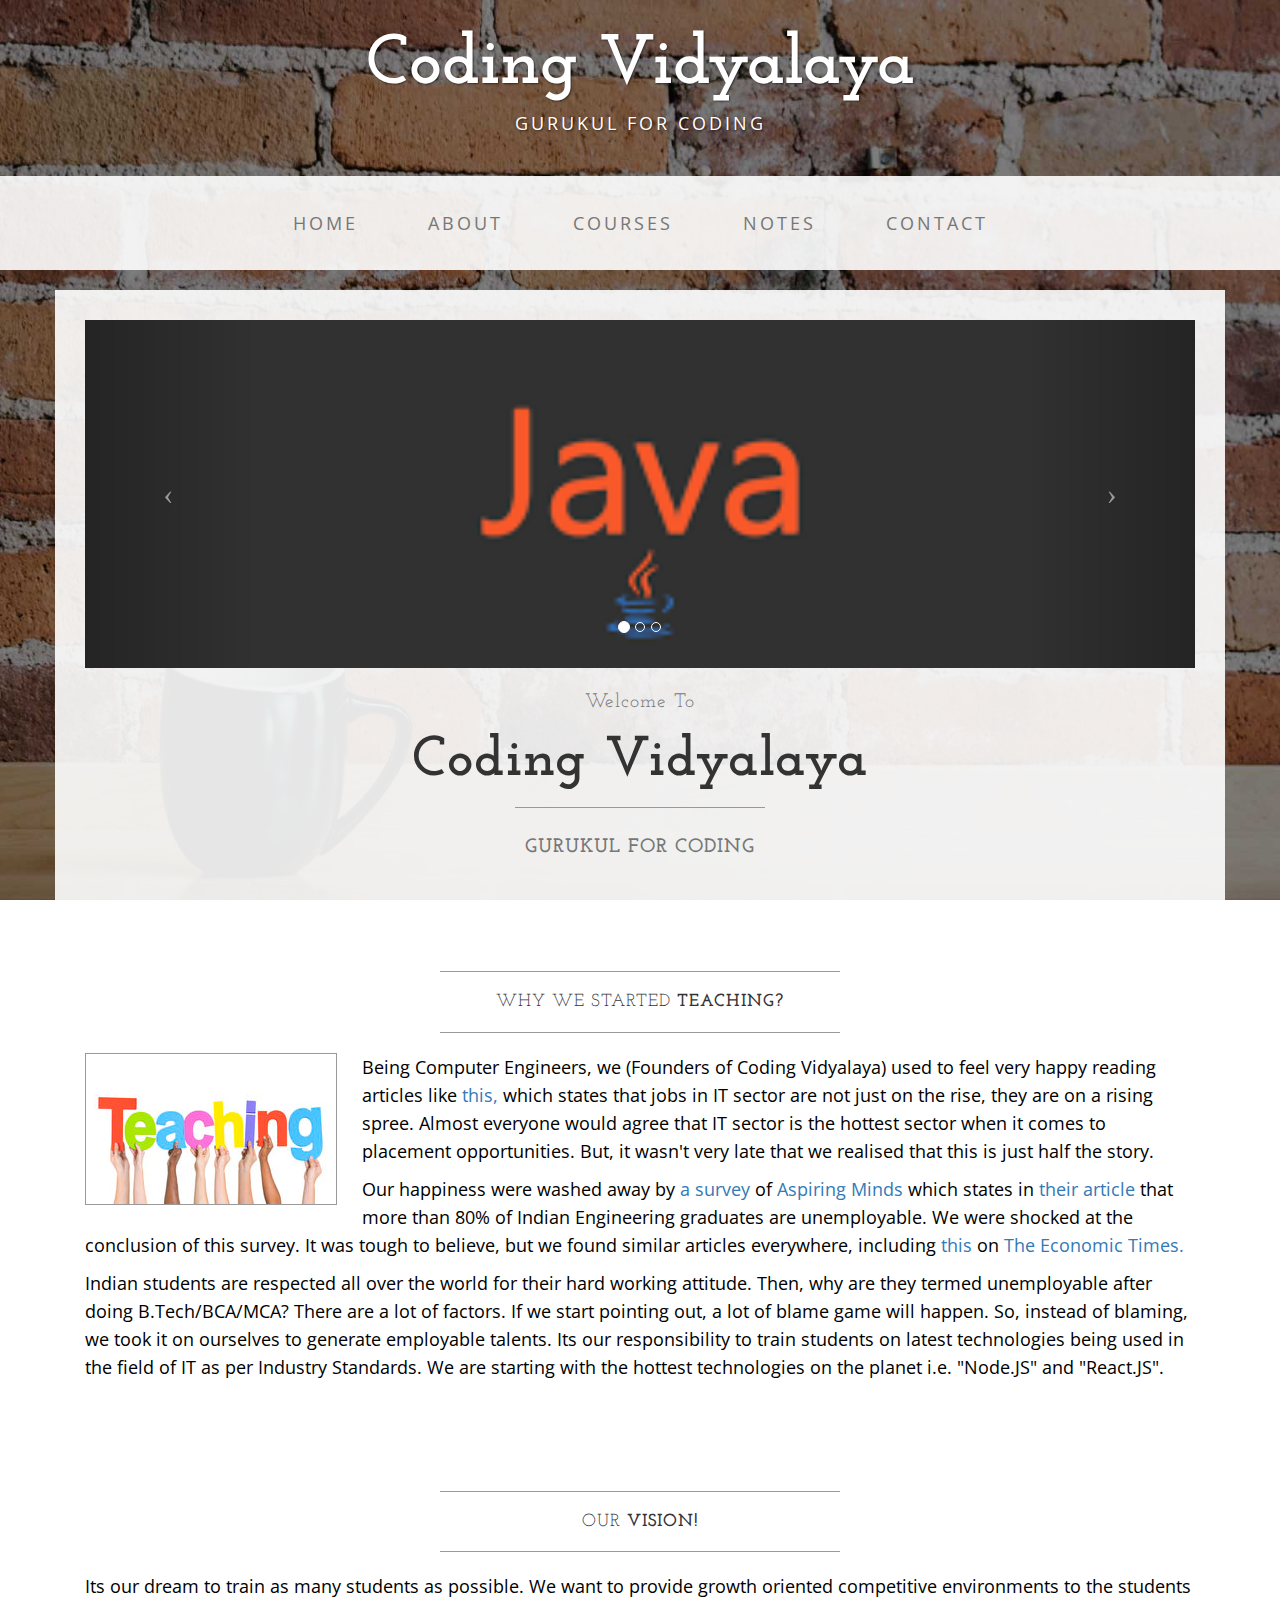
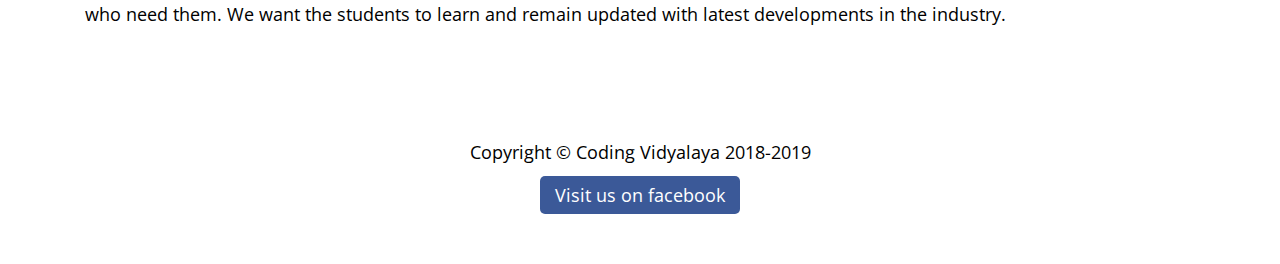
==== index.html @ 086baf8d "coding vidyalaya added" ====
<!DOCTYPE html>
<html lang="en">

<head>

    <meta charset="utf-8">
    <meta http-equiv="X-UA-Compatible" content="IE=edge">
    <meta name="viewport" content="width=device-width, initial-scale=1">
    <meta name="description" content="">
    <meta name="author" content="ApnaVidyalaya web admin">

    <title>Home | Coding Vidyalaya</title>

    <!-- Bootstrap Core CSS -->
    <link href="css/bootstrap.min.css" rel="stylesheet">

    <!-- Custom CSS -->
    <link href="css/business-casual.css" rel="stylesheet">

    <!--my css-->
    <link rel="stylesheet" type="text/css" href="css/custom.css">

    <!-- Fonts -->
    <link href="http://fonts.googleapis.com/css?family=Open+Sans:300italic,400italic,600italic,700italic,800italic,400,300,600,700,800" rel="stylesheet" type="text/css">
    <link href="http://fonts.googleapis.com/css?family=Josefin+Slab:100,300,400,600,700,100italic,300italic,400italic,600italic,700italic" rel="stylesheet" type="text/css">

    <!-- HTML5 Shim and Respond.js IE8 support of HTML5 elements and media queries -->
    <!-- WARNING: Respond.js doesn't work if you view the page via file:// -->
    <!--[if lt IE 9]>
        <script src="https://oss.maxcdn.com/libs/html5shiv/3.7.0/html5shiv.js"></script>
        <script src="https://oss.maxcdn.com/libs/respond.js/1.4.2/respond.min.js"></script>
    <![endif]-->

</head>

<body>

    <div class="brand">Coding Vidyalaya</div>
    <div class="address-bar">Gurukul for Coding</div>

    <!-- Navigation -->
    <nav class="navbar navbar-default" role="navigation">
        <div class="container">
            <!-- Brand and toggle get grouped for better mobile display -->
            <div class="navbar-header">
                <button type="button" class="navbar-toggle" data-toggle="collapse" data-target="#bs-example-navbar-collapse-1">
                    <span class="sr-only">Toggle navigation</span>
                    <span class="icon-bar"></span>
                    <span class="icon-bar"></span>
                    <span class="icon-bar"></span>
                </button>
                <!-- navbar-brand is hidden on larger screens, but visible when the menu is collapsed -->
                <a class="navbar-brand" href="index.html">Coding Vidyalaya</a>
            </div>
            <!-- Collect the nav links, forms, and other content for toggling -->
            <div class="collapse navbar-collapse" id="bs-example-navbar-collapse-1">
                <ul class="nav navbar-nav">
                    <li>
                        <a href="index.html">Home</a>
                    </li>
                    <li>
                        <a href="about.html">About</a>
                    </li>
                    <li>
                        <a href="courses.html">Courses</a>
                    </li>
                    <!-- <li>
                        <a href="blog.html">Blog</a>
                    </li> -->
                    <li>
                        <a href="notes.html">Notes</a>
                    </li>
                    <!-- <li>
                        <a href="seminar.html">Seminar</a>
                    </li> -->
                    <li>
                        <a href="contact.html">Contact</a>
                    </li>
                </ul>
            </div>
            <!-- /.navbar-collapse -->
        </div>
        <!-- /.container -->
    </nav>


    <div class="container">

        <div class="row">
            <div class="box">
                <div class="col-lg-12 text-center">
                    <div id="carousel-example-generic" class="carousel slide">
                        <!-- Indicators -->
                        <ol class="carousel-indicators hidden-xs">
                            <li data-target="#carousel-example-generic" data-slide-to="0" class="active"></li>
                            <li data-target="#carousel-example-generic" data-slide-to="1"></li>
                            <li data-target="#carousel-example-generic" data-slide-to="2"></li>
                        </ol>

                        <!-- Wrapper for slides -->
                        <div class="carousel-inner">
                            <div class="item active">
                                <img class="img-responsive img-full" src="img/java.png" alt="">
                            </div>
                            <div class="item">
                                <img class="img-responsive img-full" src="img/react.png" alt="">
                            </div>
                            <div class="item">
                                <img class="img-responsive img-full" src="img/node.png" alt="">
                            </div>
                        </div>

                        <!-- Controls -->
                        <a class="left carousel-control" href="#carousel-example-generic" data-slide="prev">
                            <span class="icon-prev"></span>
                        </a>
                        <a class="right carousel-control" href="#carousel-example-generic" data-slide="next">
                            <span class="icon-next"></span>
                        </a>
                    </div>
                    <h2 class="brand-before">
                        <small>Welcome to</small>
                    </h2>
                    <h1 class="brand-name">Coding Vidyalaya</h1>
                    <hr class="tagline-divider">
                    <h2>
                        <small>
                            <strong>Gurukul for Coding</strong>
                        </small>
                    </h2>
                </div>
            </div>
        </div>

        <div class="row">
            <div class="box">
                <div class="col-lg-12">
                    <hr>
                    <h2 class="intro-text text-center">Why we started
                        <strong> teaching?</strong>
                    </h2>
                    <hr>
                    <img class="img-responsive img-border img-left" src="img/intro-teach.jpg" alt="">
                    <hr class="visible-xs">
                    <p>Being Computer Engineers, we (Founders of Coding Vidyalaya) used to feel very happy reading articles like <a href="http://www.computerworld.com/article/2502348/it-management/it-jobs-will-grow-22--through-2020--says-u-s-.html">this,</a> which states that jobs in IT sector are not just on the rise, they are on a rising spree. Almost everyone would agree that IT sector is the hottest sector when it comes to placement opportunities. But, it wasn't very late that we realised that this is just half the story.</p>
                    <p>Our happiness were washed away by <a href="http://www.aspiringminds.in/docs/national_employability_study_IT_aspiringminds.pdf">a survey</a> of <a href="https://en.wikipedia.org/wiki/Aspiring_Minds">Aspiring Minds</a> which states in <a href="http://www.aspiringminds.in/researchcell/articles/why_are_indian_engineers_unemployable.html">their article</a> that more than 80% of Indian Engineering graduates are unemployable. We were shocked at the conclusion of this survey. It was tough to believe, but we found similar articles everywhere, including <a href="http://articles.economictimes.indiatimes.com/2011-04-07/news/29392668_1_engineering-colleges-employability-study-nasscom">this</a> on <a href="https://en.wikipedia.org/wiki/The_Economic_Times">The Economic Times.</a></p>
                    <p>Indian students are respected all over the world for their hard working attitude. Then, why are they termed unemployable after doing B.Tech/BCA/MCA? There are a lot of factors. If we start pointing out, a lot of blame game will happen. So, instead of blaming, we took it on ourselves to generate employable talents. Its our responsibility to train students on latest technologies being used in the field of IT as per Industry Standards. We are starting with the hottest technologies on the planet i.e. "Node.JS" and "React.JS".</p>
                </div>
            </div>
        </div>

        <div class="row">
            <div class="box">
                <div class="col-lg-12">
                    <hr>
                    <h2 class="intro-text text-center">Our
                        <strong> Vision!</strong>
                    </h2>
                    <hr>
                    <p>Its our dream to train as many students as possible. We want to provide growth oriented competitive environments to the students who need them. We want the students to learn and remain updated with latest developments in the industry.</p>
                </div>
            </div>
        </div>

    </div>
    <!-- /.container -->


    <footer>
        <div class="container">
            <div class="row">
                <div class="col-lg-12 text-center">
                    <p>Copyright &copy; Coding Vidyalaya 2018-2019
                        <br>
                        <a href="https://www.facebook.com/codingvidyalaya" target="_blank" id="fbpage">Visit us on facebook</a>
                    </p>
                </div>
            </div>
        </div>
    </footer>

    <!-- jQuery -->
    <script src="js/jquery.js"></script>

    <!-- Bootstrap Core JavaScript -->
    <script src="js/bootstrap.min.js"></script>

<!-- Start of StatCounter Code for Default Guide -->
<script type="text/javascript">
var sc_project=10594047; 
var sc_invisible=1; 
var sc_security="4ca9a430"; 
var scJsHost = (("https:" == document.location.protocol) ?
"https://secure." : "http://www.");
document.write("<sc"+"ript type='text/javascript' src='" +
scJsHost+
"statcounter.com/counter/counter.js'></"+"script>");
</script>
<noscript><div class="statcounter"><a title="shopify
analytics tool" href="http://statcounter.com/shopify/"
target="_blank"><img class="statcounter"
src="http://c.statcounter.com/10594047/0/4ca9a430/1/"
alt="shopify analytics tool"></a></div></noscript>
<!-- End of StatCounter Code for Default Guide -->


<script>
  (function(i,s,o,g,r,a,m){i['GoogleAnalyticsObject']=r;i[r]=i[r]||function(){
  (i[r].q=i[r].q||[]).push(arguments)},i[r].l=1*new Date();a=s.createElement(o),
  m=s.getElementsByTagName(o)[0];a.async=1;a.src=g;m.parentNode.insertBefore(a,m)
  })(window,document,'script','//www.google-analytics.com/analytics.js','ga');

  ga('create', 'UA-66885023-1', 'auto');
  ga('send', 'pageview');

</script>



    <!-- Script to Activate the Carousel -->
    <script>
    $('.carousel').carousel({
        interval: 5000 //changes the speed
    })
    </script>



</body>

</html>
---- css/business-casual.css ----
/*!
 * Start Bootstrap - Business Casual Bootstrap Theme (http://startbootstrap.com)
 * Code licensed under the Apache License v2.0.
 * For details, see http://www.apache.org/licenses/LICENSE-2.0.
 */

body {
    font-family: "Open Sans","Helvetica Neue",Helvetica,Arial,sans-serif;
    background: url('../img/bg.jpg') no-repeat center center fixed;
    -webkit-background-size: cover;
    -moz-background-size: cover;
    background-size: cover;
    -o-background-size: cover;
}

h1,
h2,
h3,
h4,
h5,
h6 {
    text-transform: uppercase;
    font-family: "Josefin Slab","Helvetica Neue",Helvetica,Arial,sans-serif;
    font-weight: 700;
    letter-spacing: 1px;
}

p {
    font-size: 1.25em;
    line-height: 1.6;
    color: #000;
}

hr {
    max-width: 400px;
    border-color: #999999;
}

.brand,
.address-bar {
    display: none;
}

.navbar-brand {
    text-transform: uppercase;
    font-weight: 900;
    letter-spacing: 2px;
}

.navbar-nav {
    text-transform: uppercase;
    font-weight: 400;
    letter-spacing: 3px;
}

.img-full {
    min-width: 100%;
}

.brand-before,
.brand-name {
    text-transform: capitalize;
}

.brand-before {
    margin: 15px 0;
}

.brand-name {
    margin: 0;
    font-size: 4em;
}

.tagline-divider {
    margin: 15px auto 3px;
    max-width: 250px;
    border-color: #999999;
}

.box {
    margin-bottom: 20px;
    padding: 30px 15px;
    background: #fff;
    background: rgba(255,255,255,0.9);
}

.intro-text {
    text-transform: uppercase;
    font-size: 1.25em;
    font-weight: 400;
    letter-spacing: 1px;
}

.img-border {
    float: none;
    margin: 0 auto 0;
    border: #999999 solid 1px;
}

.img-left {
    float: none;
    margin: 0 auto 0;
}

footer {
    background: #fff;
    background: rgba(255,255,255,0.9);
}

footer p {
    margin: 0;
    padding: 50px 0;
}

@media screen and (min-width:768px) {
    .brand {
        display: inherit;
        margin: 0;
        padding: 30px 0 10px;
        text-align: center;
        text-shadow: 1px 1px 2px rgba(0,0,0,0.5);
        font-family: "Josefin Slab","Helvetica Neue",Helvetica,Arial,sans-serif;
        font-size: 5em;
        font-weight: 700;
        line-height: normal;
        color: #fff;
    }

    .top-divider {
        margin-top: 0;
    }

    .img-left {
        float: left;
        margin-right: 25px;
    }

    .address-bar {
        display: inherit;
        margin: 0;
        padding: 0 0 40px;
        text-align: center;
        text-shadow: 1px 1px 2px rgba(0,0,0,0.5);
        text-transform: uppercase;
        font-size: 1.25em;
        font-weight: 400;
        letter-spacing: 3px;
        color: #fff;
    }

    .navbar {
        border-radius: 0;
    }

    .navbar-header {
        display: none;
    }

    .navbar {
        min-height: 0;
    }

    .navbar-default {
        border: none;
        background: #fff;
        background: rgba(255,255,255,0.9);
    }

    .nav>li>a {
        padding: 35px;
    }

    .navbar-nav>li>a {
        line-height: normal;
    }

    .navbar-nav {
        display: table;
        float: none;
        margin: 0 auto;
        table-layout: fixed;
        font-size: 1.25em;
    }
}

@media screen and (min-width:1200px) {
    .box:after {
        content: '';
        display: table;
        clear: both;
    }
}
---- css/custom.css ----
#fbpage{
	display: inline-block;
	text-decoration: none;
	color: white;
	background-color: #3b5998;
	padding: 5px;
	border-radius: 5px;
	margin-top: 10px;
	padding-left: 15px;
	padding-right: 15px;
}

#fbpage:hover, #fbpage:focus{
	background-color: #3b7998;
}
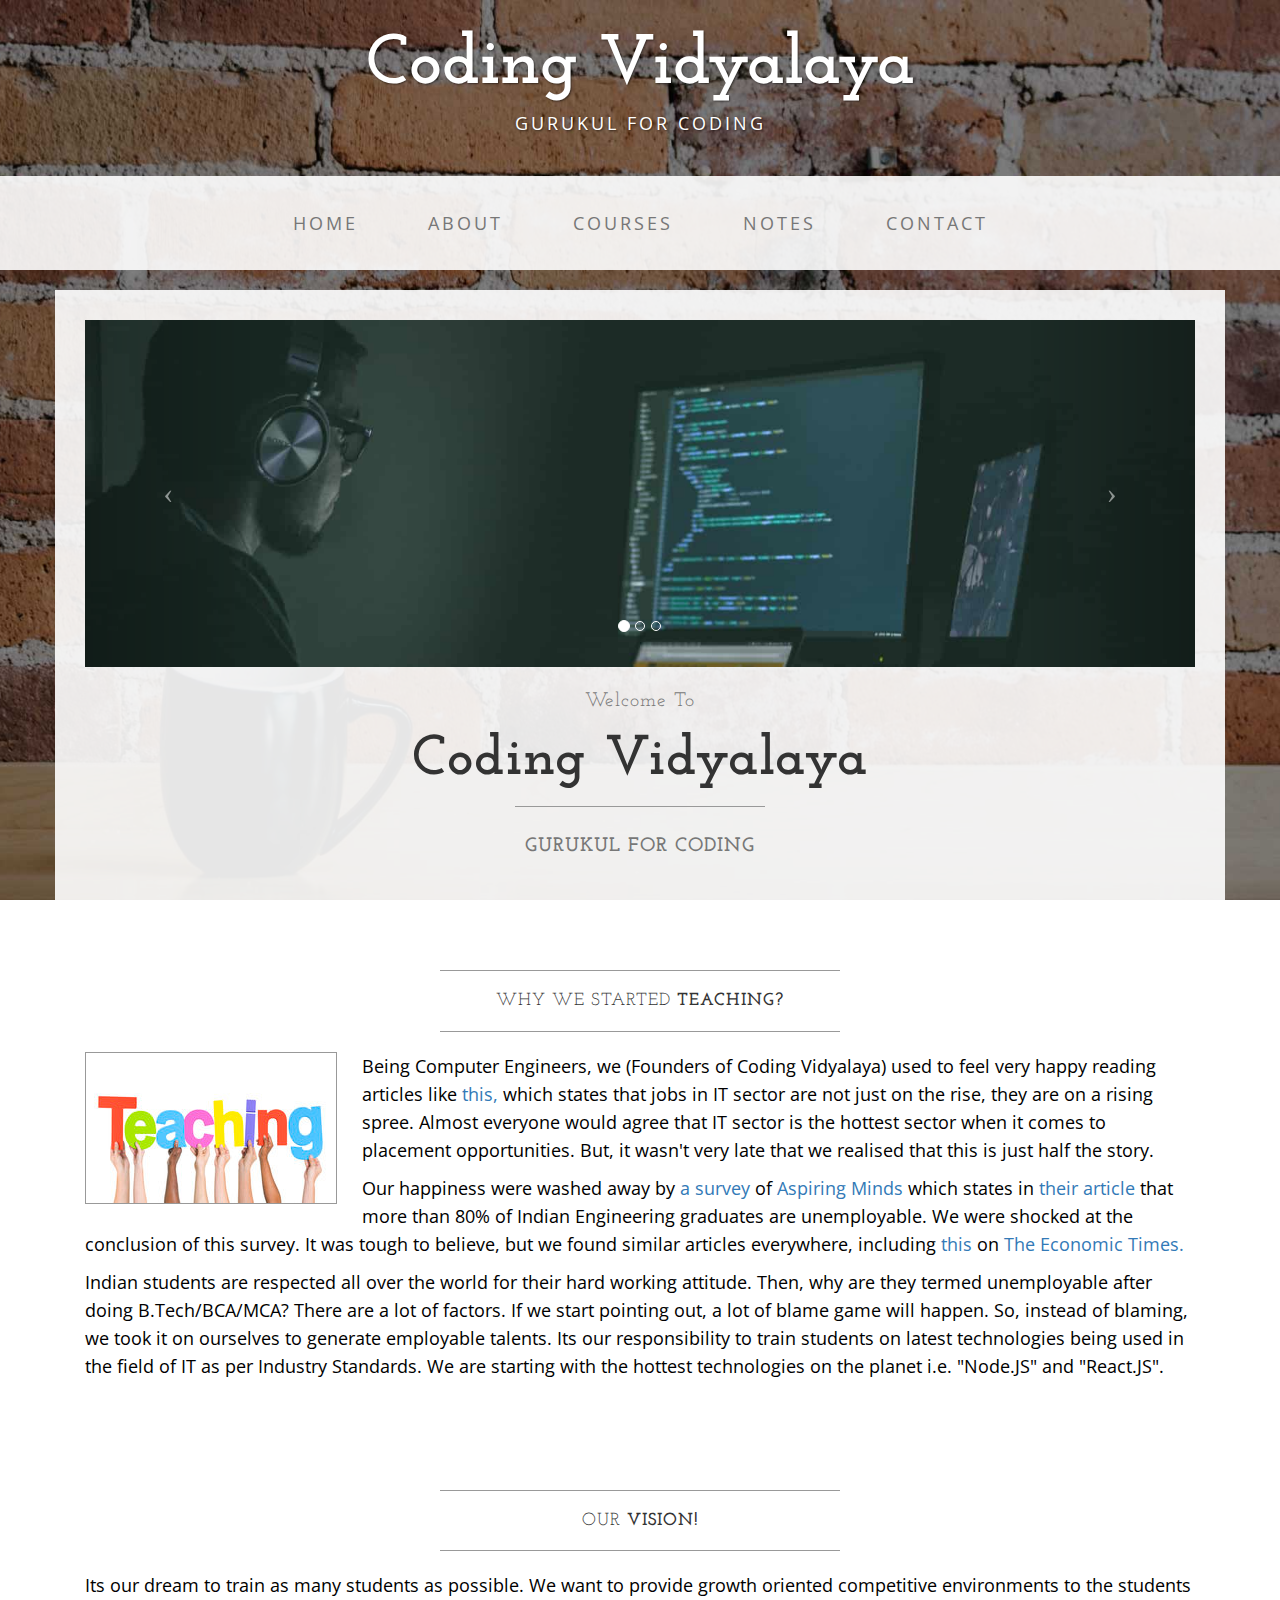
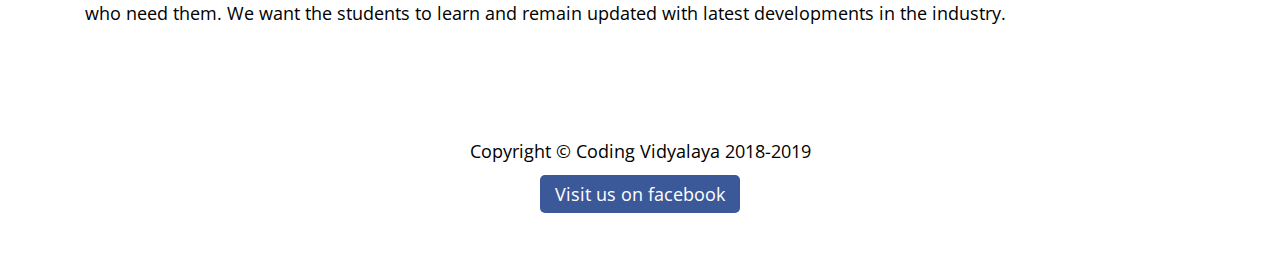
==== commit 30d35379: "site updated" ====
--- a/index.html
+++ b/index.html
@@ -21,8 +21,8 @@
     <link rel="stylesheet" type="text/css" href="css/custom.css">
 
     <!-- Fonts -->
-    <link href="http://fonts.googleapis.com/css?family=Open+Sans:300italic,400italic,600italic,700italic,800italic,400,300,600,700,800" rel="stylesheet" type="text/css">
-    <link href="http://fonts.googleapis.com/css?family=Josefin+Slab:100,300,400,600,700,100italic,300italic,400italic,600italic,700italic" rel="stylesheet" type="text/css">
+    <link href="https://fonts.googleapis.com/css?family=Open+Sans:300italic,400italic,600italic,700italic,800italic,400,300,600,700,800" rel="stylesheet" type="text/css">
+    <link href="https://fonts.googleapis.com/css?family=Josefin+Slab:100,300,400,600,700,100italic,300italic,400italic,600italic,700italic" rel="stylesheet" type="text/css">
 
     <!-- HTML5 Shim and Respond.js IE8 support of HTML5 elements and media queries -->
     <!-- WARNING: Respond.js doesn't work if you view the page via file:// -->
@@ -100,10 +100,10 @@
                         <!-- Wrapper for slides -->
                         <div class="carousel-inner">
                             <div class="item active">
-                                <img class="img-responsive img-full" src="img/java.png" alt="">
+                                <img class="img-responsive img-full" src="img/c-programming.jpg" alt="">
                             </div>
                             <div class="item">
-                                <img class="img-responsive img-full" src="img/react.png" alt="">
+                                <img class="img-responsive img-full" src="img/competitive-programming.jpg" alt="">
                             </div>
                             <div class="item">
                                 <img class="img-responsive img-full" src="img/node.png" alt="">
